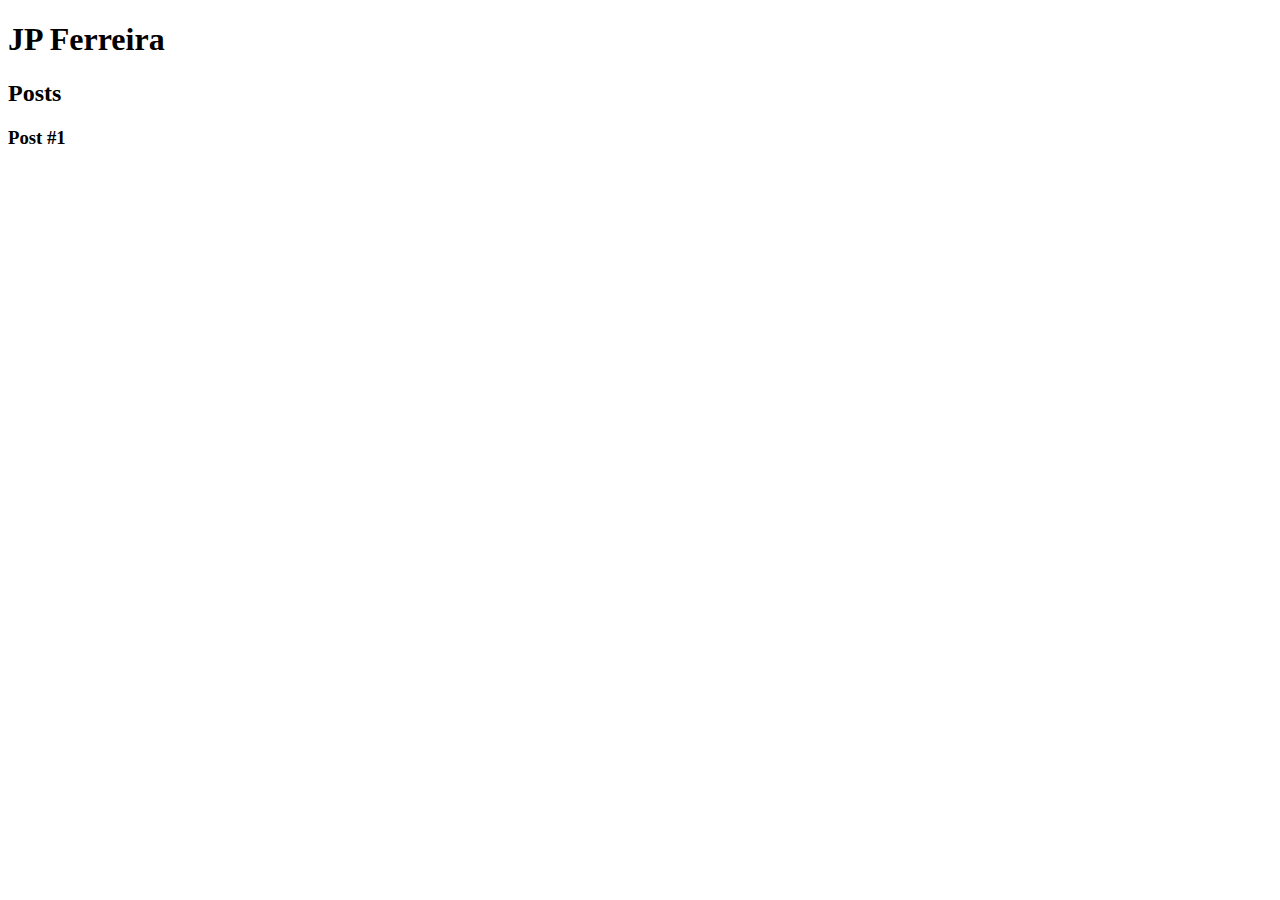
==== HTML Web Developer/index.html @ 8a1802e9 "Estrutura basica" ====
<!DOCTYPE html>
<html>
    <head>
        <meta charset="utf-8">
        <title> JP Ferreira </title>
    </head>
    <body>
        <header>
                <h1> JP Ferreira</h1>
        </header>        
        <section>
            <header> 
                <h2>Posts</h2>
            </header>
        </section>
        <article>
            <header>
                <h3>Post #1</h3>
            </header>
        </article>
        <footer></footer>
    </body>
</html>
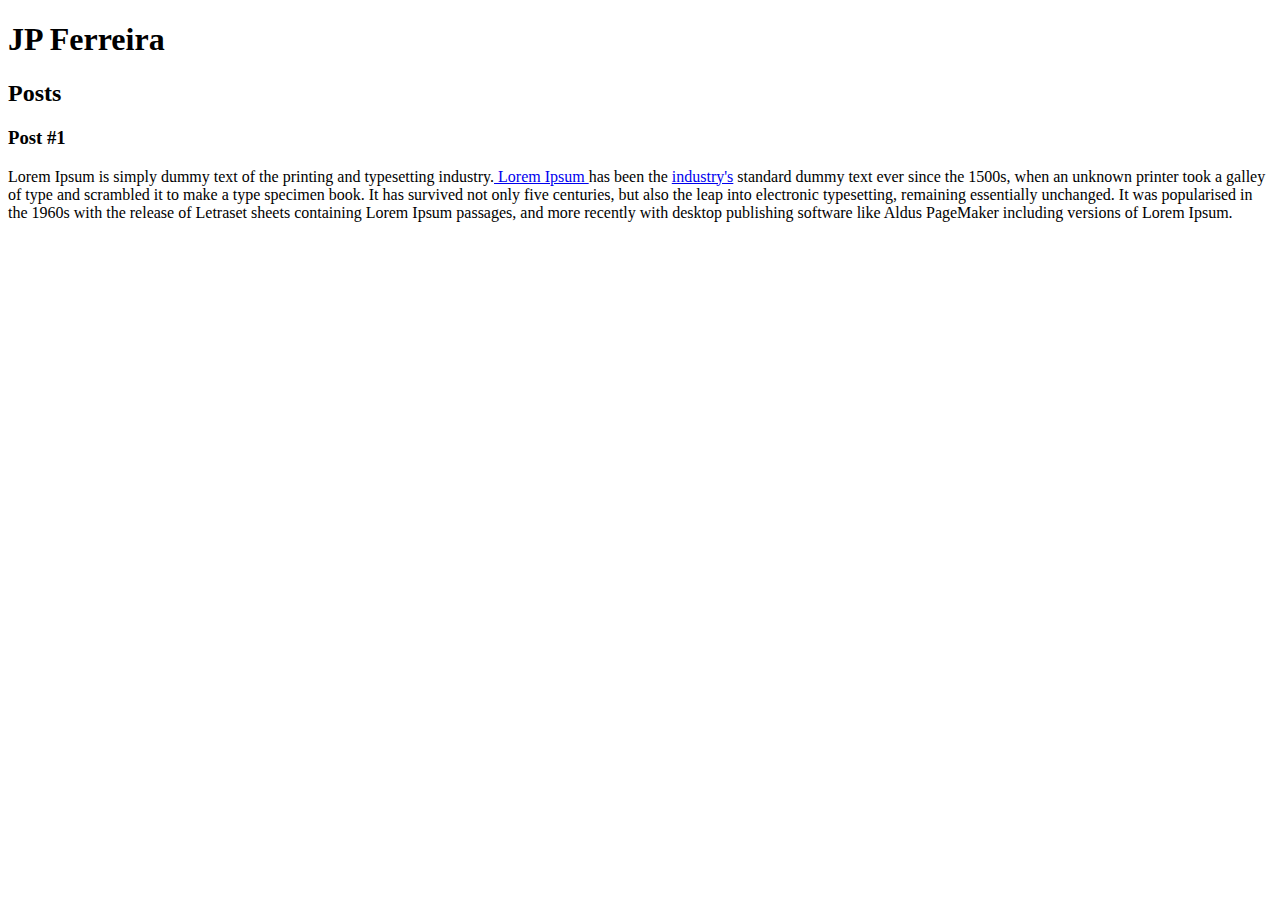
==== commit fd17a8f2: "Estrutura basica" ====
--- a/HTML Web Developer/index.html
+++ b/HTML Web Developer/index.html
@@ -16,6 +16,9 @@
         <article>
             <header>
                 <h3>Post #1</h3>
+                <p>
+                    Lorem Ipsum is simply dummy text of the printing and typesetting industry.<a href="https://www.linkedin.com/in/jo%C3%A3o-paulo-ferreira-33943a43/ " target="_blank"> Lorem Ipsum </a>has been the <a href="teste@email.com">industry's</a> standard dummy text ever since the 1500s, when an unknown printer took a galley of type and scrambled it to make a type specimen book. It has survived not only five centuries, but also the leap into electronic typesetting, remaining essentially unchanged. It was popularised in the 1960s with the release of Letraset sheets containing Lorem Ipsum passages, and more recently with desktop publishing software like Aldus PageMaker including versions of Lorem Ipsum.
+                </p>
             </header>
         </article>
         <footer></footer>
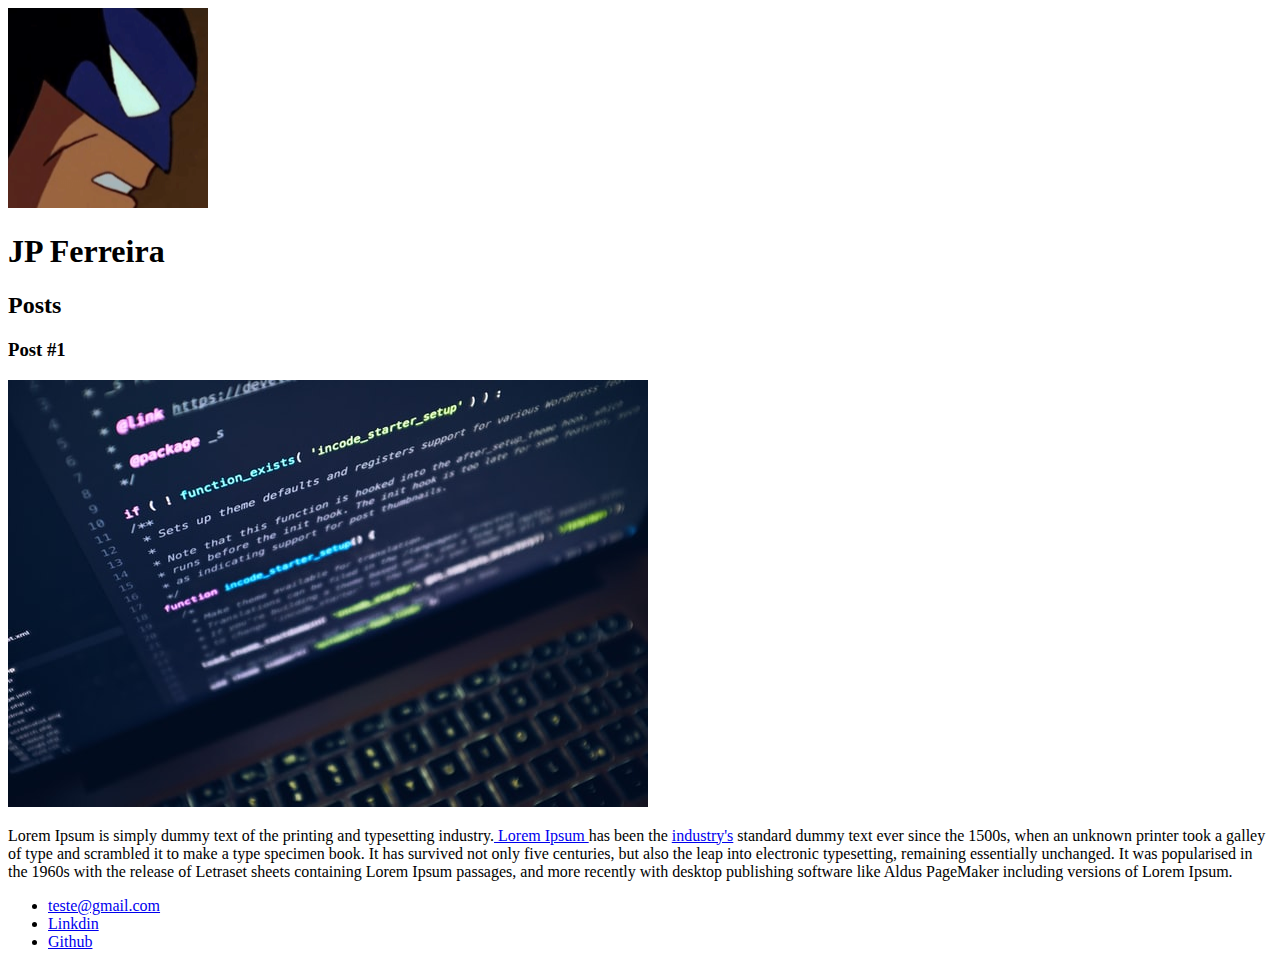
==== commit 8b18926f: "Adicionando imagens e estrutura básica" ====
--- a/HTML Web Developer/index.html
+++ b/HTML Web Developer/index.html
@@ -1,26 +1,45 @@
 <!DOCTYPE html>
-<html>
+<html lang="pt-br">
     <head>
         <meta charset="utf-8">
         <title> JP Ferreira </title>
     </head>
+    
     <body>
         <header>
-                <h1> JP Ferreira</h1>
+            <img src="img/batman.png" alt="Ilustração do rosto de JP Ferreira">
+            <h1> JP Ferreira</h1>
         </header>        
+        
         <section>
-            <header> 
-                <h2>Posts</h2>
-            </header>
-        </section>
+                <header> 
+                    <h2>Posts</h2>
+                </header>
+            </section>
+        
         <article>
             <header>
                 <h3>Post #1</h3>
+                <img src="img/branko-stancevic-GI1hwOGqGtE-unsplash.jpg" alt="Editor de texto contendo código HTML">
                 <p>
                     Lorem Ipsum is simply dummy text of the printing and typesetting industry.<a href="https://www.linkedin.com/in/jo%C3%A3o-paulo-ferreira-33943a43/ " target="_blank"> Lorem Ipsum </a>has been the <a href="teste@email.com">industry's</a> standard dummy text ever since the 1500s, when an unknown printer took a galley of type and scrambled it to make a type specimen book. It has survived not only five centuries, but also the leap into electronic typesetting, remaining essentially unchanged. It was popularised in the 1960s with the release of Letraset sheets containing Lorem Ipsum passages, and more recently with desktop publishing software like Aldus PageMaker including versions of Lorem Ipsum.
                 </p>
             </header>
         </article>
-        <footer></footer>
+        
+        <footer>
+            <ul> 
+                <li>
+                    <a href="teste@gmail.com"> teste@gmail.com</a>
+                </li>
+                <li>  
+                    <a href="https://www.linkedin.com/in/jo%C3%A3o-paulo-ferreira-33943a43/" target="_blank"> Linkdin</a>
+                </li>
+                <li>
+                    <a href="https://github.com/jpferreiradev" target="_blank">Github</a>
+                </li>
+            </ul>
+        </footer>
+    
     </body>
 </html>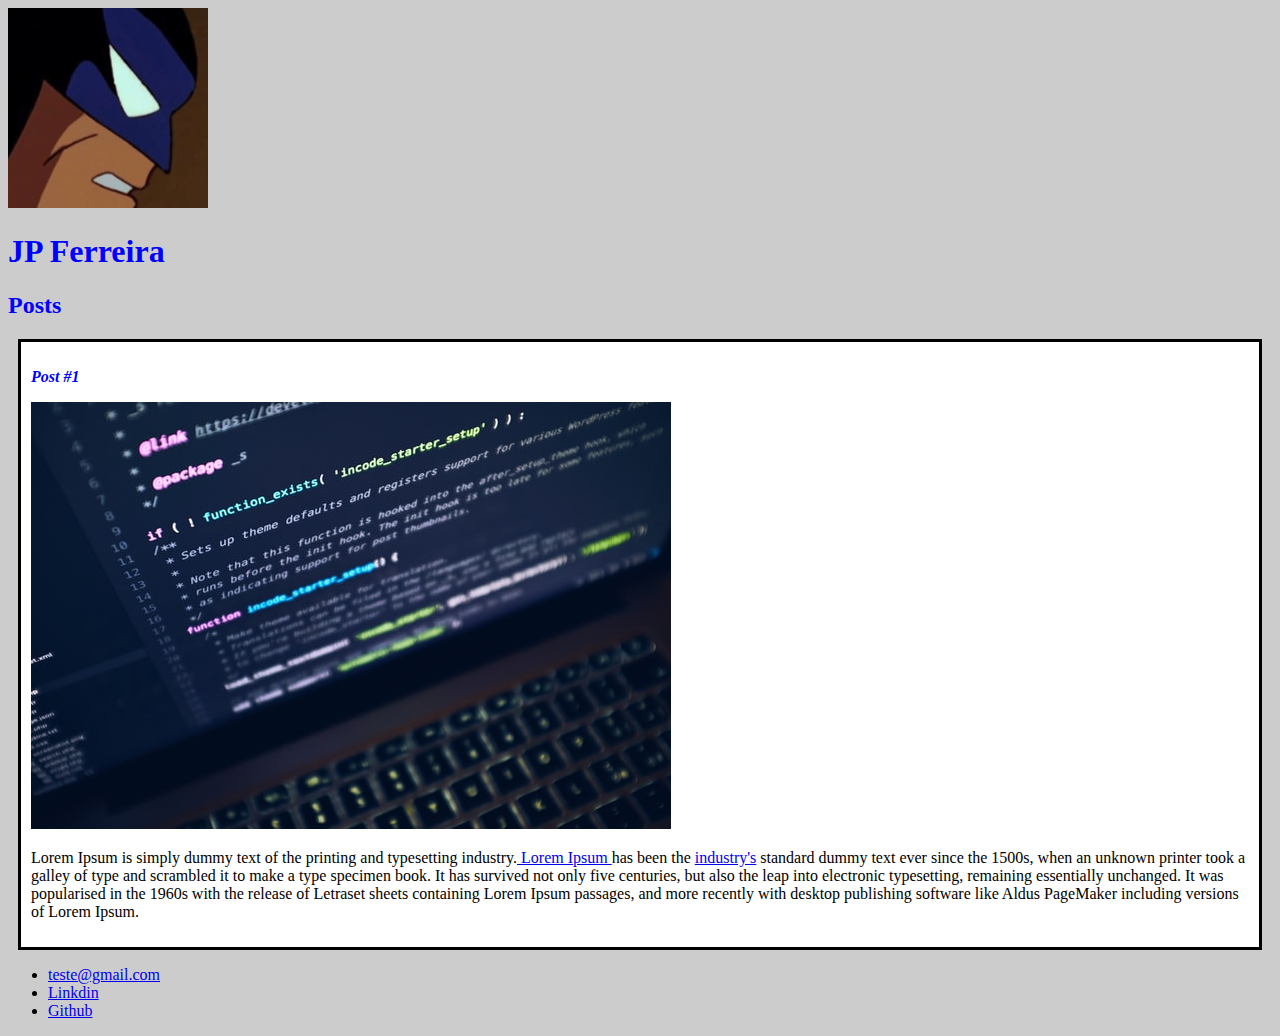
==== commit 118ae9e7: "Adicionando os estilos" ====
--- a/HTML Web Developer/index.html
+++ b/HTML Web Developer/index.html
@@ -3,23 +3,24 @@
     <head>
         <meta charset="utf-8">
         <title> JP Ferreira </title>
+        <link rel="stylesheet" href="style.css">
     </head>
     
     <body>
         <header>
             <img src="img/batman.png" alt="Ilustração do rosto de JP Ferreira">
-            <h1> JP Ferreira</h1>
+            <h1 id="title"> JP Ferreira</h1>
         </header>        
         
         <section>
                 <header> 
-                    <h2>Posts</h2>
+                    <h2 class="subtitle">Posts</h2>
                 </header>
             </section>
         
-        <article>
+        <article class="post">
             <header>
-                <h3>Post #1</h3>
+                <h3 class="post_title">Post #1</h3>
                 <img src="img/branko-stancevic-GI1hwOGqGtE-unsplash.jpg" alt="Editor de texto contendo código HTML">
                 <p>
                     Lorem Ipsum is simply dummy text of the printing and typesetting industry.<a href="https://www.linkedin.com/in/jo%C3%A3o-paulo-ferreira-33943a43/ " target="_blank"> Lorem Ipsum </a>has been the <a href="teste@email.com">industry's</a> standard dummy text ever since the 1500s, when an unknown printer took a galley of type and scrambled it to make a type specimen book. It has survived not only five centuries, but also the leap into electronic typesetting, remaining essentially unchanged. It was popularised in the 1960s with the release of Letraset sheets containing Lorem Ipsum passages, and more recently with desktop publishing software like Aldus PageMaker including versions of Lorem Ipsum.
--- a/HTML Web Developer/style.css
+++ b/HTML Web Developer/style.css
@@ -0,0 +1,22 @@
+body {
+    background: #ccc
+}
+
+
+
+#title, .subtitle, .post_title {
+    color:blue;
+
+}
+
+.post_title {
+    font-size: 16px;
+    font-style: italic;
+}
+
+.post {
+    background:#fff;
+    padding: 10px;
+    border: 3px solid #000;
+    margin: 10px;
+}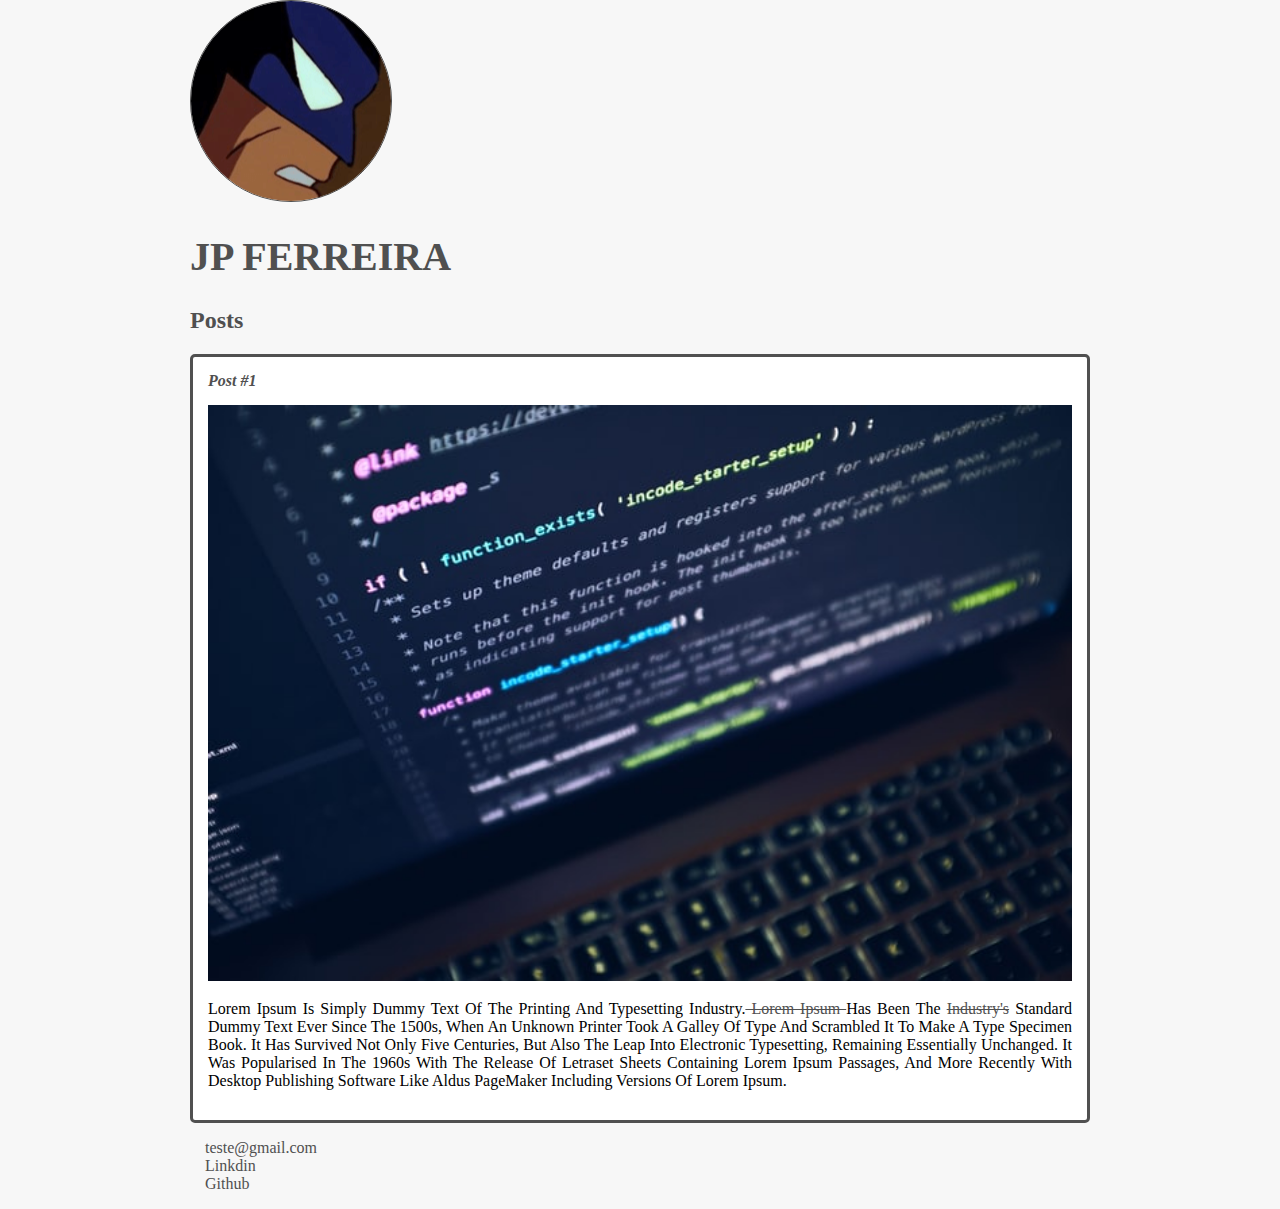
==== commit 2e9ea0cd: "Finalizando o curso" ====
--- a/HTML Web Developer/index.html
+++ b/HTML Web Developer/index.html
@@ -8,7 +8,7 @@
     
     <body>
         <header>
-            <img src="img/batman.png" alt="Ilustração do rosto de JP Ferreira">
+            <img src="img/batman.png" alt="Ilustração do rosto de JP Ferreira" class="photo">
             <h1 id="title"> JP Ferreira</h1>
         </header>        
         
@@ -21,15 +21,15 @@
         <article class="post">
             <header>
                 <h3 class="post_title">Post #1</h3>
-                <img src="img/branko-stancevic-GI1hwOGqGtE-unsplash.jpg" alt="Editor de texto contendo código HTML">
-                <p>
+                <img src="img/branko-stancevic-GI1hwOGqGtE-unsplash.jpg" alt="Editor de texto contendo código HTML" class="post_image">
+                <p class="post_content">
                     Lorem Ipsum is simply dummy text of the printing and typesetting industry.<a href="https://www.linkedin.com/in/jo%C3%A3o-paulo-ferreira-33943a43/ " target="_blank"> Lorem Ipsum </a>has been the <a href="teste@email.com">industry's</a> standard dummy text ever since the 1500s, when an unknown printer took a galley of type and scrambled it to make a type specimen book. It has survived not only five centuries, but also the leap into electronic typesetting, remaining essentially unchanged. It was popularised in the 1960s with the release of Letraset sheets containing Lorem Ipsum passages, and more recently with desktop publishing software like Aldus PageMaker including versions of Lorem Ipsum.
                 </p>
             </header>
         </article>
-        
+         
         <footer>
-            <ul> 
+            <ul class="contacts_list"> 
                 <li>
                     <a href="teste@gmail.com"> teste@gmail.com</a>
                 </li>
--- a/HTML Web Developer/style.css
+++ b/HTML Web Developer/style.css
@@ -1,22 +1,61 @@
 body {
-    background: #ccc
+    background: #f7f7f7;
+    font-family: Verdana;
+    max-width: 900px;
+    margin: auto;
 }
 
-
+.photo {
+    border: 1px solid #505050;
+    border-radius: 50%;
+}
 
 #title, .subtitle, .post_title {
-    color:blue;
+    color:#505050;
 
 }
 
+#title {
+    font-size: 40px;
+    text-transform: uppercase;
+}
+
+a {
+    text-decoration:line-through;
+    color: #505050;
+}
 .post_title {
     font-size: 16px;
     font-style: italic;
+    margin: 0;
+    margin-bottom:15px ;
 }
 
 .post {
     background:#fff;
-    padding: 10px;
-    border: 3px solid #000;
-    margin: 10px;
+    padding: 15px;
+    border: 3px solid #505050;
+    margin-bottom: 15px;
+    border-radius: 5px;
+}
+
+.post_content {
+    margin: 0;
+    margin-bottom: 15px;
+    text-transform: capitalize;
+    text-align: justify;
+}
+
+.post_image {
+    margin-bottom: 15px;
+    width: 100%;
+}
+
+.contacts_list{
+    list-style-type: none;
+    padding-left: 15px;
+}
+
+.contacts_list li a {
+    text-decoration: none;
 }